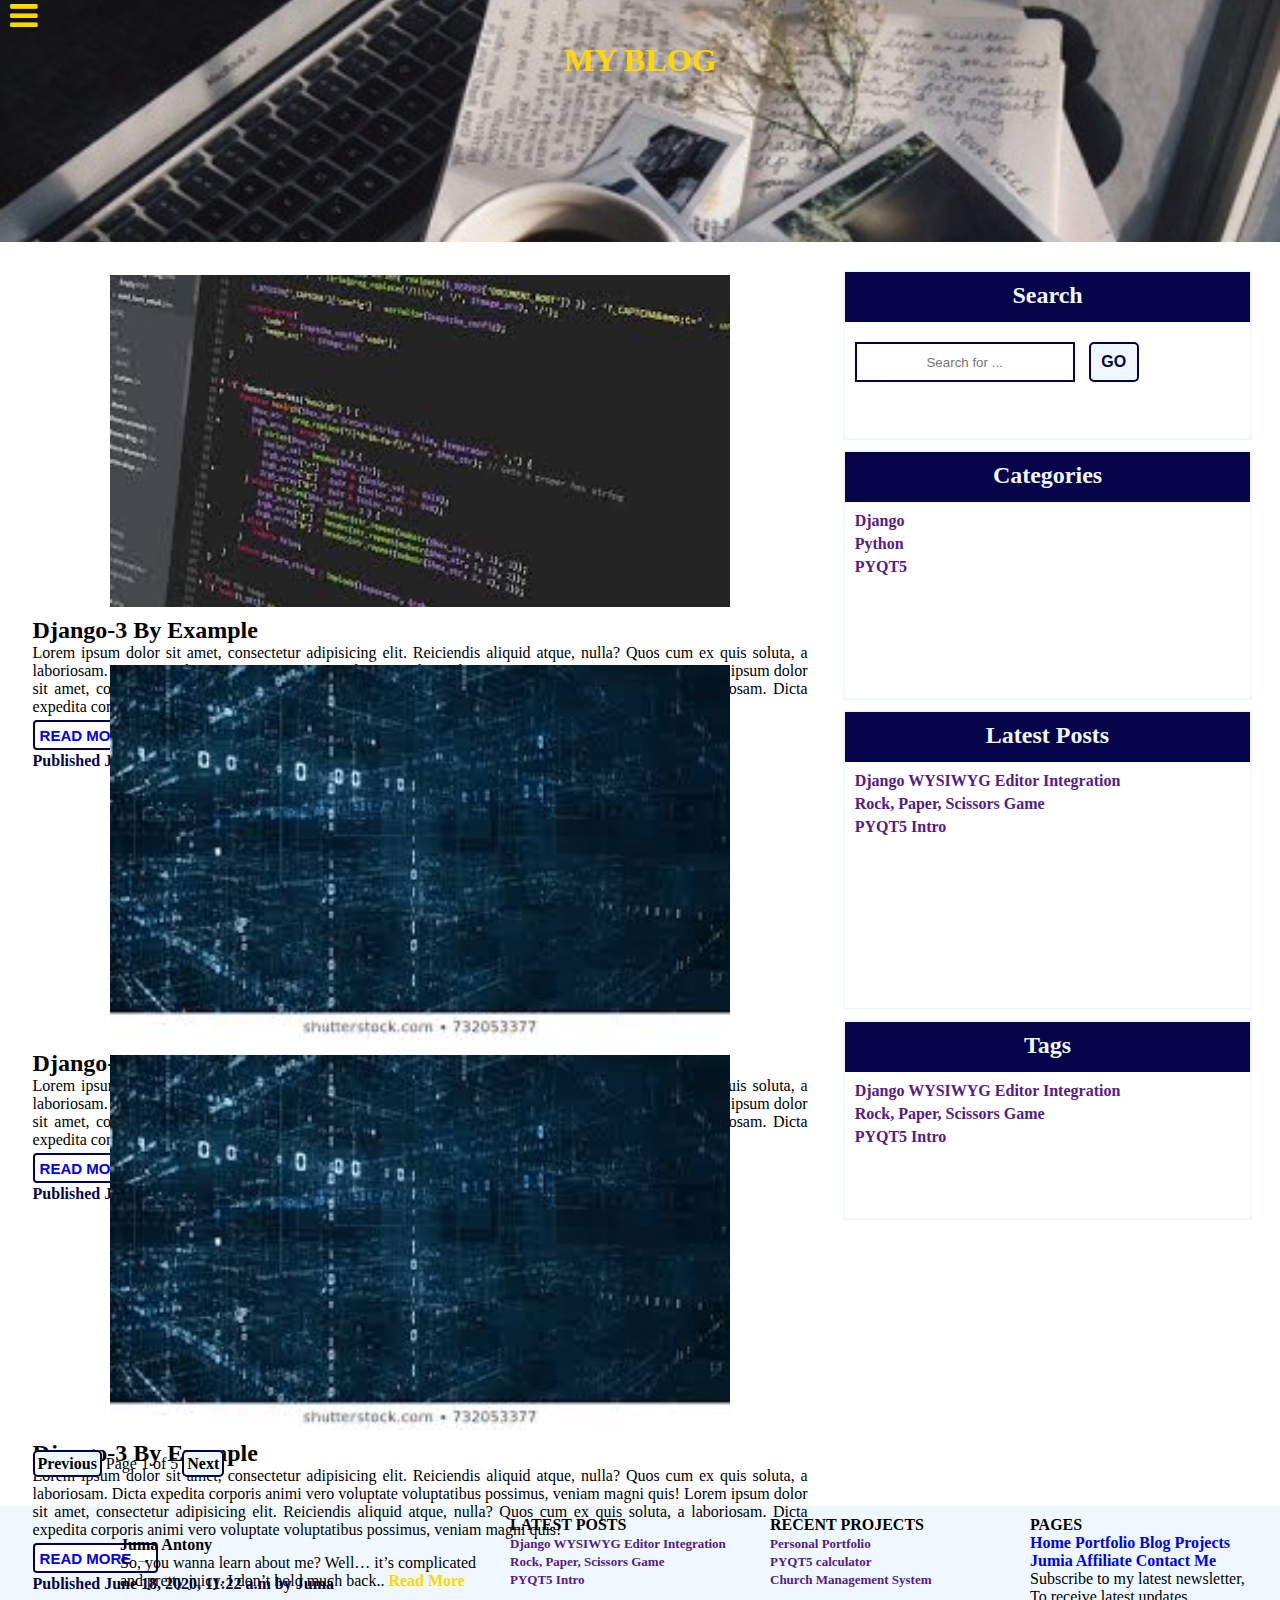
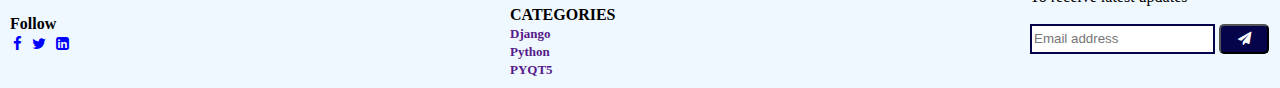
==== blog.html @ ff290389 "First Commit" ====
<!DOCTYPE html>
<html>
<head>
	<title> post list</title>
	<link rel="stylesheet" type="text/css" href="css/blog.css">
  <link rel="stylesheet" type="text/css" href="font-awesome/css/font-awesome.min.css">
  <link rel="shortcut icon" href="images/logo.jpg">
</head>
<body>
<header>
	<div id="mySidenav" class="sidenav">
  <a href="javascript:void(0)" class="closebtn" onclick="closeNav()">&times;</a>
  <br>
  <a href="index.html"><i class="fa fa-home">&nbsp</i>Home</a>
  <a href="portfolio.html"><i class="fa fa-user">&nbsp</i>Portfolio</a>
  <a href="blog.html"><i class="fa fa-pencil-square-o">&nbsp</i>Blog</a>
  <a href="projects.html"><i class="fa fa-tasks">&nbsp</i>Projects</a>
  <a href="affiliate.html"><i class="fa fa-shopping-cart">&nbsp</i>Jumia Affiliate</a>
  <a href="contact.html"><i class="fa fa-address-card">&nbsp</i>Contact Me</a>
</div>

<!-- Use any element to open the sidenav -->
<span onclick="openNav()"><i class="fa fa-bars fa-2x" id="menu-bar"></i></span>

<!-- Add all page content inside this div if you want the side nav to push page content to the right (not used if you only want the sidenav to sit on top of the page -->

</header>
<div id="main">
  <body>
    <div class="Img-header"><h1 class="heading">My Blog</h1></div>

    <div class="main-cont">
        <div class="post-cont">
            <div class="single-post">
                <img src="images/blog-1.jpg" class="featured-img" alt="feature">
                <div class="post-body">
                    <h2 class="post-title">Django-3 by Example</h2>
                    <p class="post-content">
                        Lorem ipsum dolor sit amet, consectetur adipisicing elit. Reiciendis aliquid atque, nulla? Quos cum ex quis soluta, a laboriosam. Dicta expedita corporis animi vero voluptate voluptatibus possimus, veniam magni quis! Lorem ipsum dolor sit amet, consectetur adipisicing elit. Reiciendis aliquid atque, nulla? Quos cum ex quis soluta, a laboriosam. Dicta expedita corporis animi vero voluptate voluptatibus possimus, veniam magni quis!
                     </p>
                     
                     <button class="read-more"><a href="blogdetail.html"> READ MORE → </a> </button>
                     <div class="author-date">
                       <p> Published June 18, 2020, 11:22 a.m by Juma</p>
                     </div>
                </div>
            </div>

            <div class="single-post">
                <img src="images/blog-2.jpg" class="featured-img" alt="featured-img">
                <div class="post-body">
                    <h2 class="post-title">Django-3 by Example</h2>
                    <p class="post-content">
                        Lorem ipsum dolor sit amet, consectetur adipisicing elit. Reiciendis aliquid atque, nulla? Quos cum ex quis soluta, a laboriosam. Dicta expedita corporis animi vero voluptate voluptatibus possimus, veniam magni quis! Lorem ipsum dolor sit amet, consectetur adipisicing elit. Reiciendis aliquid atque, nulla? Quos cum ex quis soluta, a laboriosam. Dicta expedita corporis animi vero voluptate voluptatibus possimus, veniam magni quis!
                     </p>
                     
                     <button class="read-more"><a href="blogdetail.html"> READ MORE → </a> </button>
                     <div class="author-date">
                       <p> Published June 18, 2020, 11:22 a.m by Juma</p>
                     </div>
                </div>
            </div>

            <div class="single-post">
                <img src="images/blog-2.jpg" class="featured-img" alt="featured-img">
                <div class="post-body">
                    <h2 class="post-title">Django-3 by Example</h2>
                    <p class="post-content">
                        Lorem ipsum dolor sit amet, consectetur adipisicing elit. Reiciendis aliquid atque, nulla? Quos cum ex quis soluta, a laboriosam. Dicta expedita corporis animi vero voluptate voluptatibus possimus, veniam magni quis! Lorem ipsum dolor sit amet, consectetur adipisicing elit. Reiciendis aliquid atque, nulla? Quos cum ex quis soluta, a laboriosam. Dicta expedita corporis animi vero voluptate voluptatibus possimus, veniam magni quis!
                     </p>
                     
                     <button class="read-more"><a href="blogdetail.html"> READ MORE → </a> </button>
                     <div class="author-date">
                       <p> Published June 18, 2020, 11:22 a.m by Juma</p>
                     </div>
                </div>
            </div>

            
            <div class="pagination">
              <span>
                <a href="" class="step-links"> Previous</a>
                <span class="current">
                  Page 1 of 5
                </span>
                <a href="" class="step-links">Next</a>
              </span>
            </div>
                
        </div>

        <div class="side-cont">

            <div class="search"><h2 class="side-cont-title">Search</h2>
                <input type="" name="search" placeholder="Search for ..." class="search-for">
                <button class="go">Go</button>
            </div>

            <div class="categories"> <h2 class="side-cont-title">Categories</h2>
                <p class="sub-cat"><a href="" > Django</a></p>
                <p class="sub-cat"><a href="" > Python</a></p>
                <p class="sub-cat"><a href="" > PYQT5</a></p>
            </div>

            <div class="latest-posts"> <h2 class="side-cont-title">Latest Posts</h2>
                  <p class="sub-cat"><a href="" >Django WYSIWYG Editor Integration</a></p>
                  <p class="sub-cat"><a href="" >Rock, Paper, Scissors Game</a></p>
                  <p class="sub-cat"><a href="" >PYQT5 Intro</a></p>
            </div>

            <div class="tags"><h2 class="side-cont-title">Tags</h2>
                  <p class="sub-cat"><a href="" >Django WYSIWYG Editor Integration</a></p>
                  <p class="sub-cat"><a href="" >Rock, Paper, Scissors Game</a></p>
                  <p class="sub-cat"><a href="" >PYQT5 Intro</a></p>
            </div>

        </div>

      </div>

  </body>
  
  <footer>
          <div class="footer-items">
            <div class="Sect1">
              <div class="logo"></div>
              <div class="logo-info">
                <h4>Juma Antony</h4>
                <p>So, you wanna learn about me? Well… it’s complicated and pretty juicy. I don’t hold much back..<a href="portfolio.html" class="read"> Read More</a></p>
              </div>
              <h4 class="follow">Follow</h4>
              <a href="https://www.facebook.com/profile.php?id=100011079511148"><i class="fa fa-facebook" id="social-media-btns"></i></a>
              <a href="https://twitter.com/jumaantony12"><i class="fa fa-twitter" id="social-media-btns"></i></a>
              <a href="https://www.linkedin.com/in/antony-juma-746641189/"><i class="fa fa-linkedin-square" id="social-media-btns"></i></a>

            </div>

            <div class="Sect2">
              <h4 class="foot-1">Latest Posts</h4>
                <p><a href="" class="items">Django WYSIWYG Editor Integration</a></p>
                <p><a href="" class="items">Rock, Paper, Scissors Game</a></p>
                <p><a href="" class="items">PYQT5 Intro</a></p>
                <br>
              <h4 class="foot-1">Categories</h4>
                <p><a href="" class="items"> Django</a></p>
                <p><a href="" class="items"> Python</a></p>
                <p><a href="" class="items"> PYQT5</a></p>
            </div>

            <div class="Sect3">
              <h4 class="foot-1">Recent Projects</h4>
              <p><a href="" class="items">Personal Portfolio</a></p>
              <p><a href="" class="items">PYQT5 calculator</a></p>
              <p><a href="" class="items">Church Management System</a></p>
            </div>

            <div class="Sect4">
              <h4 class="foot-1">Pages</h4>
                <div class="foot-pages">
                  <a href="index.html">Home</a>
                  <a href="portfolio.html">Portfolio</a>
                  <a href="blog.html">Blog</a>
                  <a href="projects.html">Projects</a>
                  <a href="affiliate.html">Jumia Affiliate</a>
                  <a href="contact.html">Contact Me</a>
                </div>
              <p>Subscribe to my latest newsletter, <br>
              To receive latest updates</p> <br>
              <div class="subscribe-body">
                <div class="input-group">
                  <input type="text" name="Subscribe" class="form-control" placeholder="Email address">
                  <button class="btn"> <i class="fa fa-paper-plane fa-1.8x"></i></button>
                </div>
              </div>
            </div>

          </div>
        </footer>
      
</div>
<script type="text/javascript">
  /* Set the width of the side navigation to 250px and the left margin of the page content to 250px and add a black background color to body */
  function openNav() {
    document.getElementById("mySidenav").style.width = "250px";
    document.getElementById("main").style.marginLeft = "250px";
    
  }

  /* Set the width of the side navigation to 0 and the left margin of the page content to 0, and the background color of body to white */
  function closeNav() {
    document.getElementById("mySidenav").style.width = "0";
    document.getElementById("main").style.marginLeft = "0";
  }
</script>
</body>

</html>
---- css/blog.css ----
* {
  margin: 0px;
  padding: 0px;
  box-sizing: border-box;
  max-height: 100%vh;
}

/* The side navigation menu */
.sidenav {
height: 100%; /* 100% Full-height */
width: 0; /* 0 width - change this with JavaScript */
position: fixed; /* Stay in place */
z-index: 1; /* Stay on top */
 /* Stay at the top */
left: 0;
background-color: #050349;
overflow-x: hidden; /* Disable horizontal scroll */
padding-top: 60px; /* Place content 60px from the top */
transition: 1s; /* 0.5 second transition effect to slide in the sidenav */
}

/* The navigation menu links */
.sidenav a {
padding: 10px 10px 10px 30px;
text-decoration: none;
font-size: 25px;
color: white;
display: block;
transition: 1s;
font-weight: bolder;
}

/* When you mouse over the navigation links, change their color */
.sidenav a:hover {
color: gold;
}

/* Position and style the close button (top right corner) */
.sidenav .closebtn {
position: absolute;
top: 0;
right: 25px;
font-size: 36px;
margin-left: 30px;
}

/* Style page content - use this if you want to push the page content to the right when you open the side navigation */
#main {
transition: margin-left 1s;
}

/* On smaller screens, where height is less than 450px, change the style of the sidenav (less padding and a smaller font size) */
@media screen{
.sidenav {padding-top: 15px;}
.sidenav a {font-size: 18px;}
}

#menu-bar{
padding-left: 10px ;
color: aliceblue;
}

#menu-bar:hover{
cursor: pointer;
color: gold;

}

/* menu ending */

/* body start */
.Img-header{
  background-image: url(../images/blog-header.jpg);
  background-size: cover;
  height: 300px;
  width: 100%;
  margin-top: -7%;
}

.heading{
  text-transform: uppercase;
  color: gold;
  font-weight: bolder;
  text-align: center;
  padding-top: 100px;
}

@media(min-width: 768px){
  .main-cont{
    display: flex;
  }

  .single-post{
    max-height: 380px;
  }
}

.main-cont{
  margin: 2%;
  padding: 2px;
}

.post-cont{
  flex: 2;
  margin-right: 20px;
}

.single-post{
  padding: 5px;
  margin-right: 10px;
  margin-bottom: 10px;
  display: flex;
  flex-direction: column;
}

.featured-img{
  width: 80%;
  align-self: center;
  margin-bottom: 10px;
}

.post-title{
  text-decoration: none;
  text-transform: capitalize;
  font-weight: bolder;
  font-kerning: 2px;
}

.post-content{
  text-align: justify;
  flex: 1;
}

.read-more{
 text-decoration: none;
 display: flex;
 margin-top: 4px;
 border: 2px solid #050349;
 border-radius: .25rem;
 background-color: white;
 height: 30px;
 width: 125px;
 padding: 5px;
 font-size: 15px;
}

.read-more:hover{
  transition: 0.5;
  padding: 6px;
  width: 128px;
  height: 33px;
}

.author-date{
  margin-top: 2px;
  color: #050349 ;
  width: 100%;
  display: flex;
  font-weight: bolder;
}

@media(min-width: 768px){
 .side-cont{
  flex: 1%;
  display: flex;
  flex-direction: column;
  }


}

.search{
  height: 170px;
  border: 2px solid aliceblue;
}

.side-cont-title{
  text-align: center;
  height: 50px;
  padding-top: 10px;
  background-color: #050349;
  color: aliceblue;
  margin-bottom: 10px;
}

.search-for{
  margin: 10px;
  width: 220px;
  text-align: center;
  height: 40px;
  border: 2px solid #050349;
}

.go{
  text-align: center;
  height: 40px;
  width: 50px;
  font-weight: bolder;
  font-size: 16px;
  text-transform: uppercase;
  border: 2px #050349 solid;
  border-radius: 5px;
  cursor: pointer;
  background-color: aliceblue;
  color: #050349;
}

.go:hover{
  transition: 1px;
  height: 42px;
  width: 52px;
  color: white;
  background-color: #050349;

}

.categories{
  border: 2px aliceblue solid;
  height: 250px;
  margin-top: 10px;
}

.sub-cat{
  display: flex;
  padding-bottom: 5px;
  font-size: 16px;
  padding-left: 10px;
}


.latest-posts{
  margin-top: 10px;
  height: 300px;
  border: 2px aliceblue solid;
}

.tags{
  margin-top: 10px;
  border: 2px aliceblue solid;
  height: 200px;
}

.pagination{
  margin-top: 25px;
  margin-bottom: 5px;
  margin-left: 5px;
}

.step-links{
  background-color: aliceblue;
  padding: 3px;
  border: 2px solid #050349;
  width: 100px;
  color: black;
  border-radius: 5px;
}

.step-links:hover{
  background-color: #050349;
  padding: 5px;
  color: white;
  margin-top: 8px;
}
/* body end */

/** footer start */

.footer-items{
  background-color: white;
}

@media(min-width: 700px){
  .footer-items{
    display: flex;
    justify-content: space-between;
    background-color: aliceblue;
    }
}

.Sect1{
  flex: 2;
  padding: 10px;
}

.logo{
  width: 100px;
  height: 100px;
  border-radius: 50%;
  background-image: url(../images/footer-logo.jpg);
  position: absolute;
  margin-bottom: 20px;
}

.logo-info{
  margin-left: 110px;
  margin-top: 20px;
}

.read{
  color: gold;
}

.follow{
  padding-top: 5px;
  margin-top: 20px;
}

#social-media-btns{
  font-size: 15px;
  padding: 3px;
  color: blue;
}

 a:link {
  text-decoration: none;
  font-weight: bold;
}

.Sect2{
  flex: 1;
  padding: 10px;
}

.Sect3{
  flex: 1;
  padding: 10px;
}

.Sect4{
  flex: 1;
  padding: 10px;
}

.foot-1{
  text-transform: uppercase;
}

.items{
  font-size: 13px;
}

.foot-pages{
  font-size: 13;
  display: inline;
}

.form-control{
  height: 30px;
  padding: 2px;
  border: 2px solid #050349;
}

.btn{
  height: 30px;
  width: 50px;
  font-weight: bolder;
  background-color: #050349;
  color: white;
  cursor: pointer;
  border-radius: 5px;
}

.btn:hover{
  background-color: white;
  transition: .5s;
  padding: 1px;
  color: #050349;

}

/* footer end */
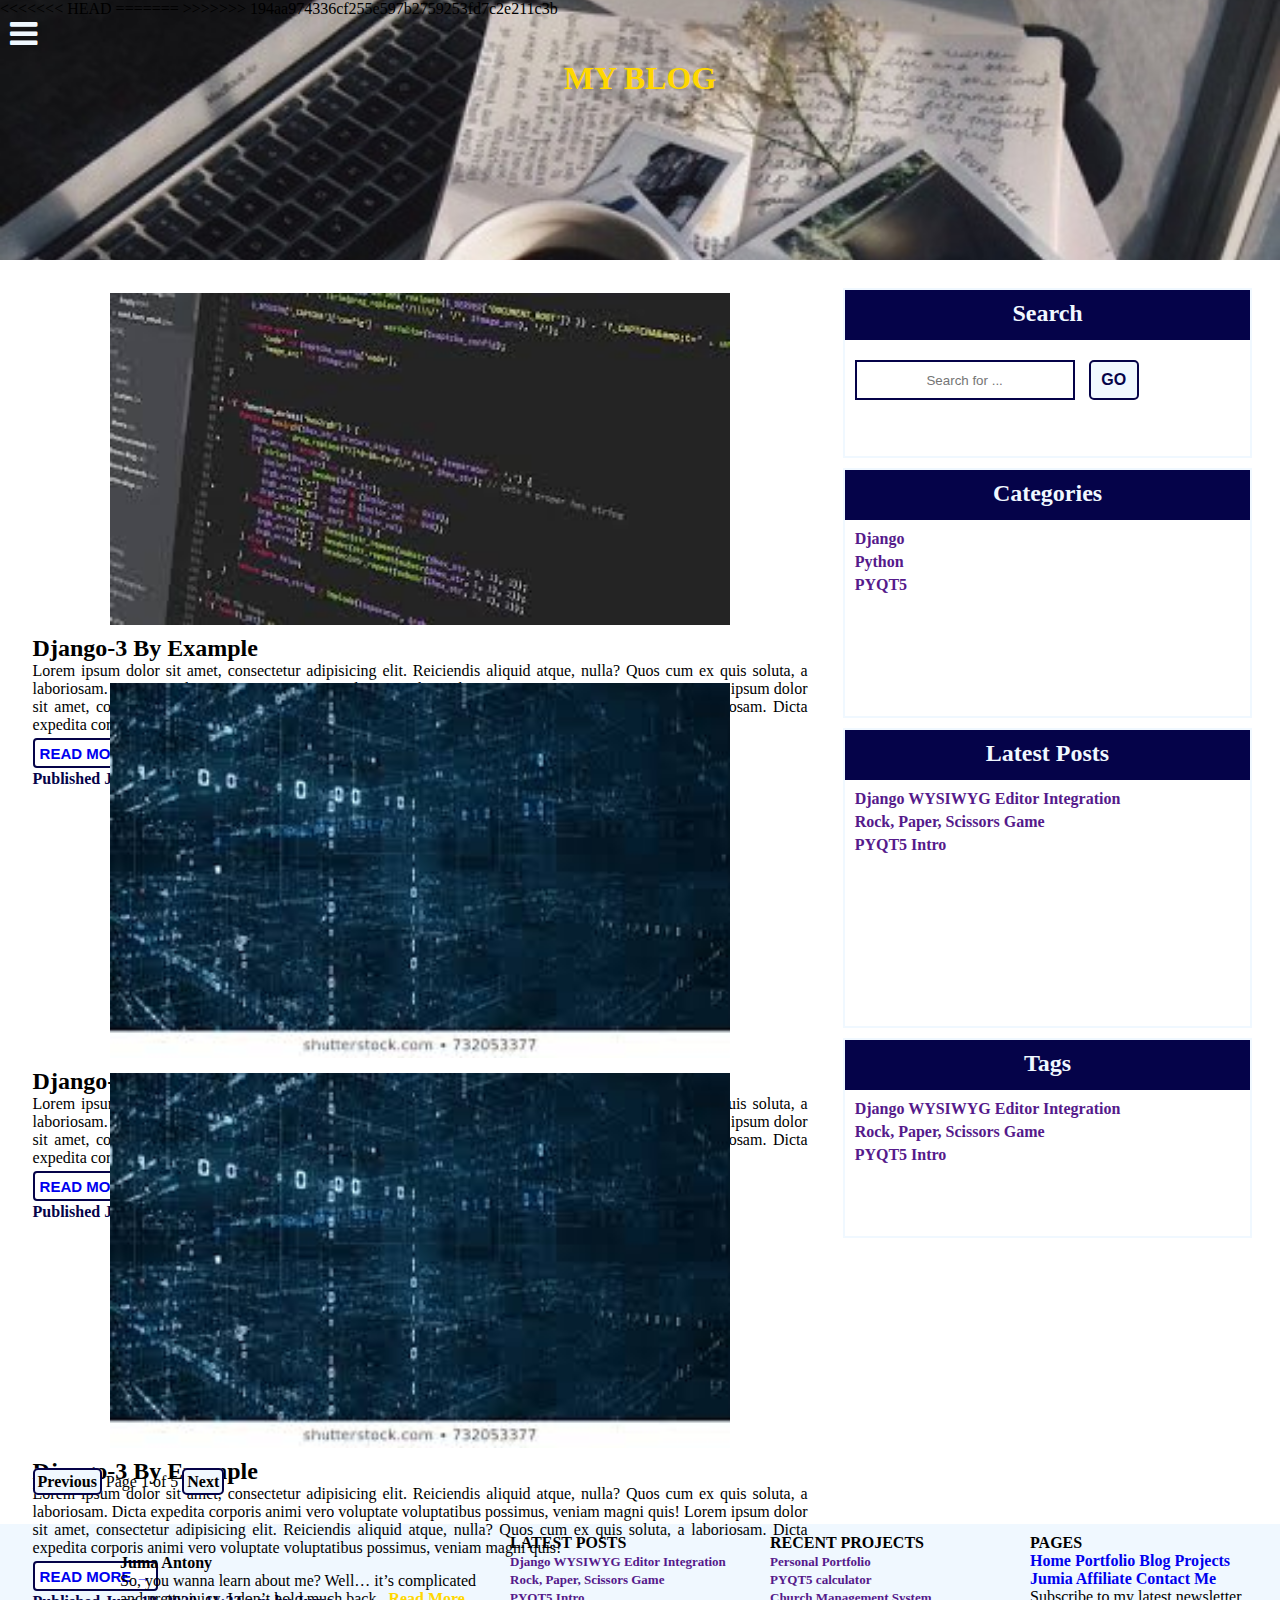
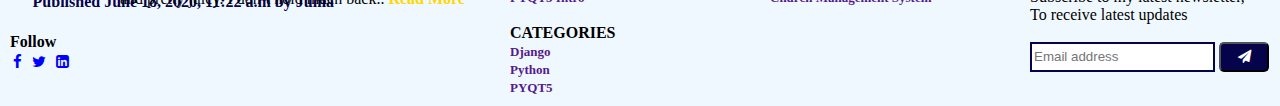
==== commit 2d5d21f3: "added contact page" ====
--- a/blog.html
+++ b/blog.html
@@ -1,7 +1,13 @@
 <!DOCTYPE html>
 <html>
 <head>
+<<<<<<< HEAD
+  <title> post list</title>
+  <meta name="viewport" content="width=device-width, initial-scale=1, shrink-to-fit=yes">
+=======
 	<title> post list</title>
+	<meta name="viewport" content="width=device-width, initial-scale=1, shrink-to-fit=yes">
+>>>>>>> 194aa974336cf255e597b2759253fd7c2e211c3b
 	<link rel="stylesheet" type="text/css" href="css/blog.css">
   <link rel="stylesheet" type="text/css" href="font-awesome/css/font-awesome.min.css">
   <link rel="shortcut icon" href="images/logo.jpg">
@@ -194,4 +200,4 @@
 </script>
 </body>
 
-</html>+</html>
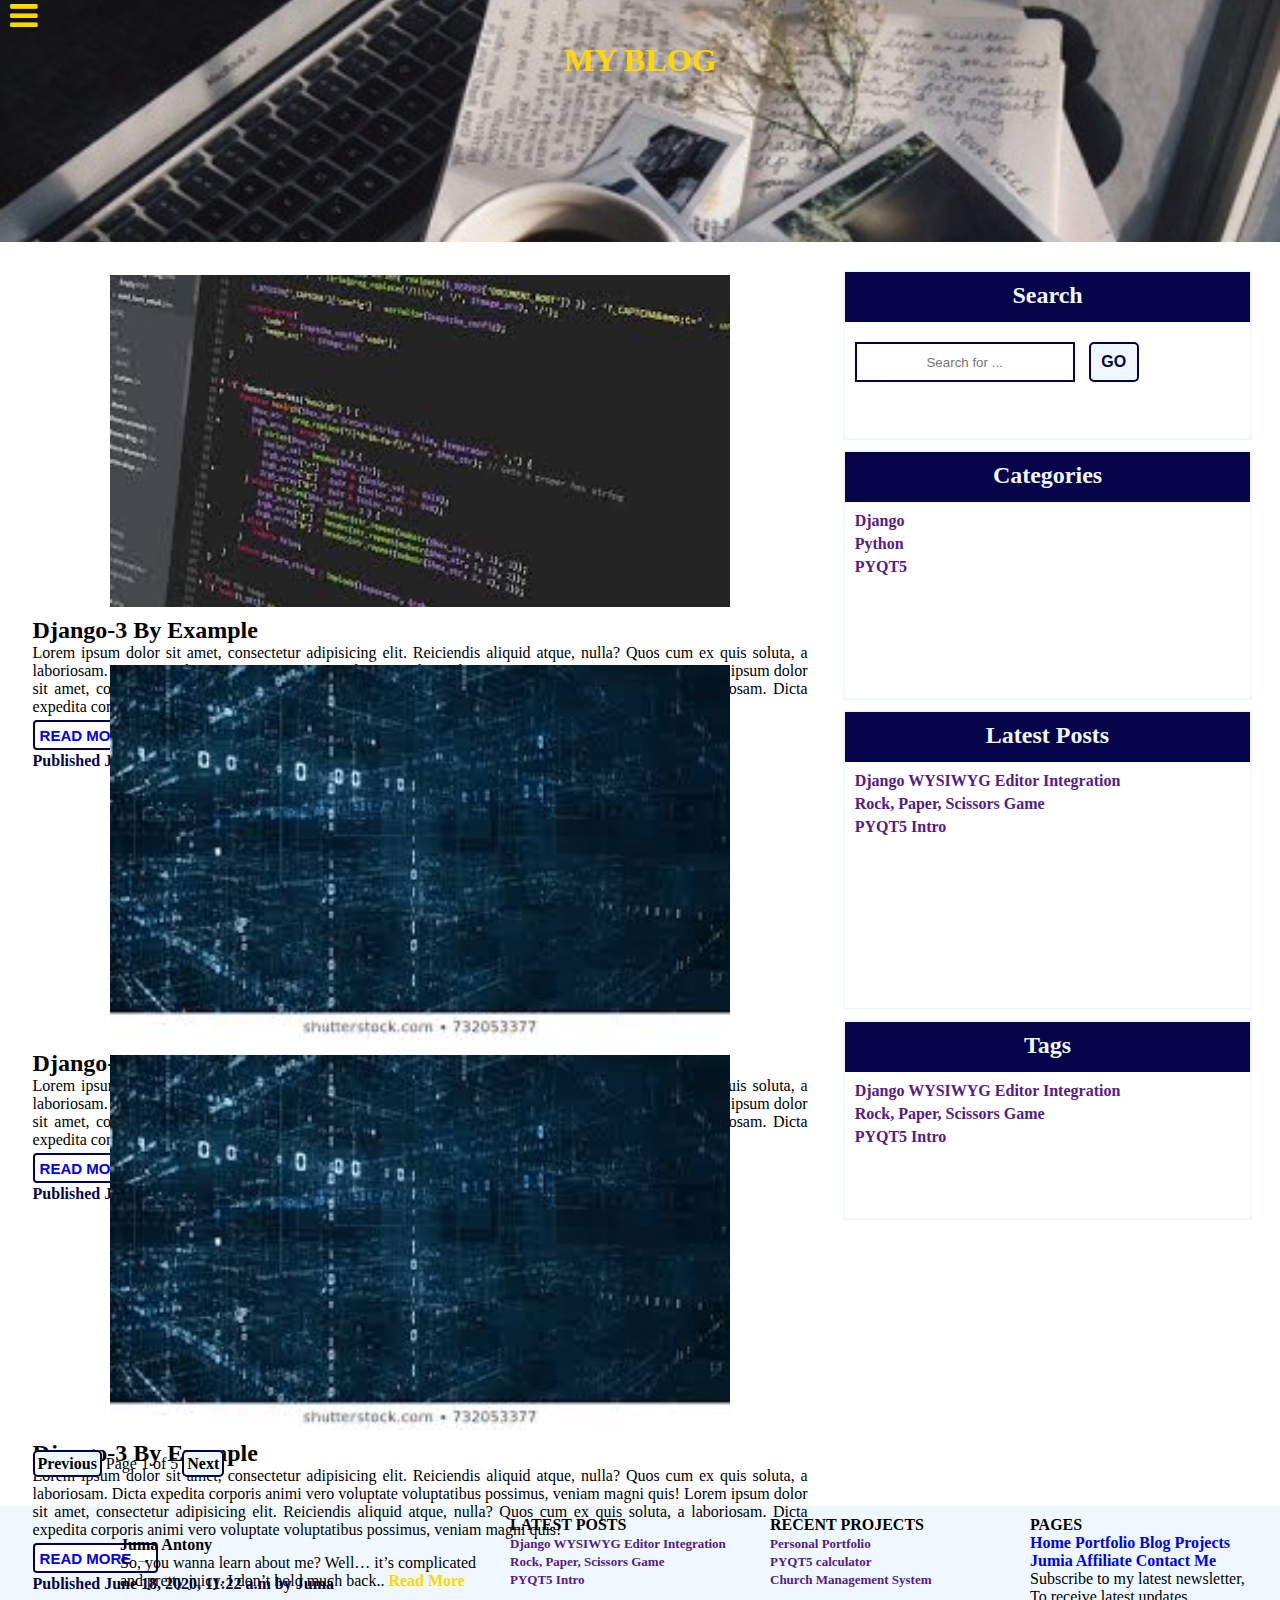
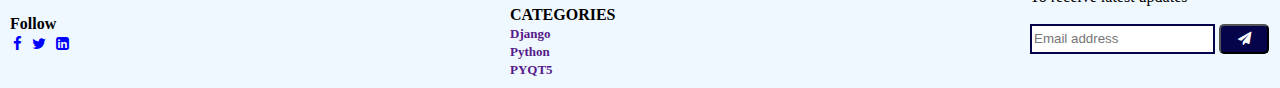
==== commit 30e67715: "tweaked blog page" ====
--- a/blog.html
+++ b/blog.html
@@ -1,13 +1,8 @@
 <!DOCTYPE html>
 <html>
 <head>
-<<<<<<< HEAD
-  <title> post list</title>
-  <meta name="viewport" content="width=device-width, initial-scale=1, shrink-to-fit=yes">
-=======
 	<title> post list</title>
 	<meta name="viewport" content="width=device-width, initial-scale=1, shrink-to-fit=yes">
->>>>>>> 194aa974336cf255e597b2759253fd7c2e211c3b
 	<link rel="stylesheet" type="text/css" href="css/blog.css">
   <link rel="stylesheet" type="text/css" href="font-awesome/css/font-awesome.min.css">
   <link rel="shortcut icon" href="images/logo.jpg">
